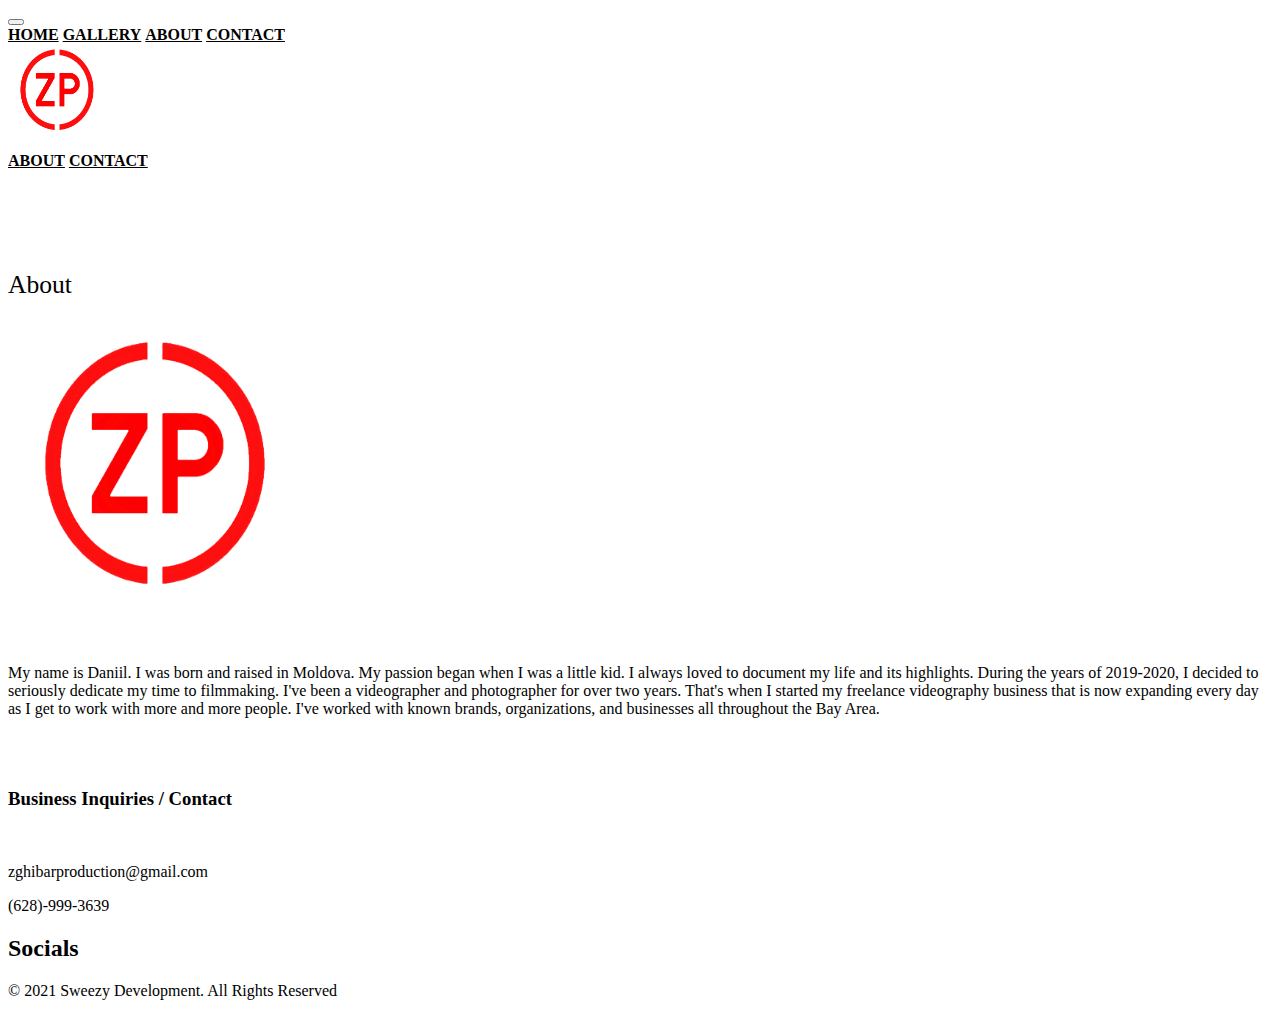
==== about.html @ 5d14843d "edit" ====
<!DOCTYPE html>
<html lang="en">
    <head>
        <meta charset="utf-8">
        <meta name="viewport" content="width=device-width, initial-scale=1">
        <!--favicon-->
        <link rel="shortcut icon" type="image/png" href="img/Logo.png">
        <!--Bootstrap CSS -->
        <link rel="stylesheet" href="https://use.fontawesome.com/releases/v5.15.3/css/all.css" integrity="sha384-SZXxX4whJ79/gErwcOYf+zWLeJdY/qpuqC4cAa9rOGUstPomtqpuNWT9wdPEn2fk" crossorigin="anonymous">
        <link href="https://cdn.jsdelivr.net/npm/bootstrap@5.0.1/dist/css/bootstrap.min.css" rel="stylesheet" integrity="sha384-+0n0xVW2eSR5OomGNYDnhzAbDsOXxcvSN1TPprVMTNDbiYZCxYbOOl7+AMvyTG2x" crossorigin="anonymous">
        <link rel="stylesheet" href="styles.css"/>
        <title>ZGHIBAR PRODUCTION</title>
    </head>
    <body>
        <nav id="mainNavbar" class="navbar navbar-expand-lg navbar-light py-0 mt-0 fixed-top">
            <button class="navbar-toggler navbar-toggler-right" type="button" data-bs-toggle="collapse" data-bs-target="#navbarNavAltMarkup" aria-controls="navbarNavAltMarkup" aria-expanded="false" aria-label="Toggle navigation">
                <span class="navbar-toggler-icon"></span>
            </button>
            <div class="collapse navbar-collapse justify-content-end mx-auto" id="navbarNavAltMarkup">
                <div class="navbar-nav test">
                    <a class="nav-link" href="index.html">HOME</a>
                    <a class="nav-link" href="gallery.html">GALLERY</a>
                    <a class="nav-link d-lg-none" href="about.html">ABOUT</a>
                    <a class="nav-link d-lg-none" href="contact.html">CONTACT</a>  
                    
                </div>
            </div>
            <a class="navbar-brand mx-auto px-5" href="index.html">
                <img class="img-fluid" src="img/Logo.png" width="100px" height="100px">
            </a>
            <div class="navbar-collapse collapse">
                <div class="nav navbar-nav ml-auto">
                    <a class="nav-link" href="about.html">ABOUT</a>
                    <a class="nav-link" href="contact.html">CONTACT</a>                    
                </div>
            </div>
        </nav>

        <div class="container-fluid mt-5">
            <div class="row">
                <div class="col-12">
                    <div class="text-center heading">
                        <p style="font-size: 1.6rem; font-weight: normal;">About</p>
                    </div>
                </div>
                <div class="col-12 text-center">
                    <img class="img-fluid" src="img/Logo.png" width="300px" height="300px">
                </div>
            </div>
            <div class="row">
                <div class="col-md-3 col-2"></div>
                <div class="col-8 text-center col-md-6">
                    <br>
                    <p>My name is Daniil. I was born and raised in Moldova. My passion began when I was a little kid. I always loved to document my life and its highlights. During the years of 2019-2020, I decided to seriously dedicate my time to filmmaking. I've been a videographer and photographer for over two years. That's when I started my freelance videography business that is now expanding every day as I get to work with more and more people. I've worked with known brands, organizations, and businesses all throughout the Bay Area.</p>
                    <br>
                    <br>
                    <h3>Business Inquiries / Contact</h3>
                    <br>
                    <p><i class="fas fa-envelope-open"></i> zghibarproduction@gmail.com</p>
                    <p><i class="fa fa-phone"></i> (628)-999-3639</p>
                </div>
                <div class="col-md-3 col-2"></div>
            </div>
        </div>

        <div class="container">
            <div class="row">
            </div>
        </div>
        <footer class="container-fluid text-center bg-secondary">
            <div class="row text-center">
                <div class="col-12">
                    <h2>Socials</h2> 
                    <a class="text-dark" href="https://www.instagram.com/zghibarproduction/?hl=en" target="blank"><i class="fab fa-instagram fa-2x"></i></a>
                    <a class="text-dark" href="https://www.tiktok.com/@zghibarproduction" target="blank"><i class="fab fa-tiktok fa-2x"></i></a> 
                    <a class="text-dark" href="https://www.youtube.com/channel/UCkbkueTZ_IdXiA-SVlp3xdw" target="blank"><i class="fab fa-youtube fa-2x"></i></a> 
                    <a class="text-dark" href="https://www.linkedin.com/in/daniil-zghibartev-b671791b6/" target="blank"><i class="fab fa-linkedin fa-2x"></i></a> 
                </div>
            </div>
            <div class="row">
                <div class="col-3"></div>
                <div class="col-6 mt-5">
                    <p>© 2021 Sweezy Development. All Rights Reserved</p>
                </div>
                <div class="col-3"></div>
            </div>
        </footer>
    <script src="https://code.jquery.com/jquery-3.3.1.slim.min.js" integrity="sha384-q8i/X+965DzO0rT7abK41JStQIAqVgRVzpbzo5smXKp4YfRvH+8abtTE1Pi6jizo" crossorigin="anonymous"></script>
    <script src="https://cdn.jsdelivr.net/npm/@popperjs/core@2.9.2/dist/umd/popper.min.js" integrity="sha384-IQsoLXl5PILFhosVNubq5LC7Qb9DXgDA9i+tQ8Zj3iwWAwPtgFTxbJ8NT4GN1R8p" crossorigin="anonymous"></script>
    <script src="https://cdn.jsdelivr.net/npm/bootstrap@5.0.2/dist/js/bootstrap.min.js" integrity="sha384-cVKIPhGWiC2Al4u+LWgxfKTRIcfu0JTxR+EQDz/bgldoEyl4H0zUF0QKbrJ0EcQF" crossorigin="anonymous"></script>
    <script>
        $(function () {
            $(document).scroll(function () {
                var $nav = $("#mainNavbar");
                $nav.toggleClass("scrolled", $(this).scrollTop() > $nav.height());
            });
        });
    </script>
    <script src="script.js"></script> 
    </body>
</html>
---- styles.css ----
#mainNavbar {
    font-size: 1rem;
    font-weight: 400;
    background-color: transparent
}

#mainNavbar .navbar-brand {
    color: #ea1c2c;
    font-size: 2rem;
}
#mainNavbar .nav-link {
    color: black;
    font-weight: 600;
}

#mainNavbar .nav-link:hover {
    color: #ea1c2c;
}

#mainNavbar.scrolled {
    background: #ffffff;
    transition: background 500ms;
}
/* test {
    color: black;
}
#mainNavBar test.scrolled {
    color: white;
} */

.spacer1 {
    height: 976px;
    display: flex;
    justify-content: center;
    align-items: center;
    /* background-color: rgba(0, 0, 0, 0.65); */
}
.parallax {
    /* The image used */
    background-image: url(img/1600x976.jpg);
    /* Full height */
    height: 100%;
    /* Create the parallax scrolling effect */
    background-attachment: fixed;
    background-position: center center;
    background-repeat: no-repeat;
    background-size: cover;
    background-color: #464646;
}
.rawbutton {
    border-radius: 40px;
    border-width: 4px;
    padding: 14px 60px;
    border-color: white;
    color: white;
    background-color: transparent;
}
.heading {
    margin-top: 100px;
}
@media (max-width: 576px) {
    .parallax {
        background-image: url(img/768x468.jpg);
    }
    .spacer1 {
        height: 351px;
    }
}

@media (max-width: 767px) {
    .parallax {
        background-image: url(img/768x468.jpg);
    }
    .spacer1 {
        height: 468px;
    }
}
@media (max-width: 992px) {
    .parallax {
        background-image: url(img/992x604.jpg);
    }
    .spacer1 {
        height: 604px;
    }
}
@media (max-width: 1599px) {
    .parallax {
        background-image: url(img/IMG_1322.JPG);
    }
    .spacer1 {
        height: 976px;
    }
}
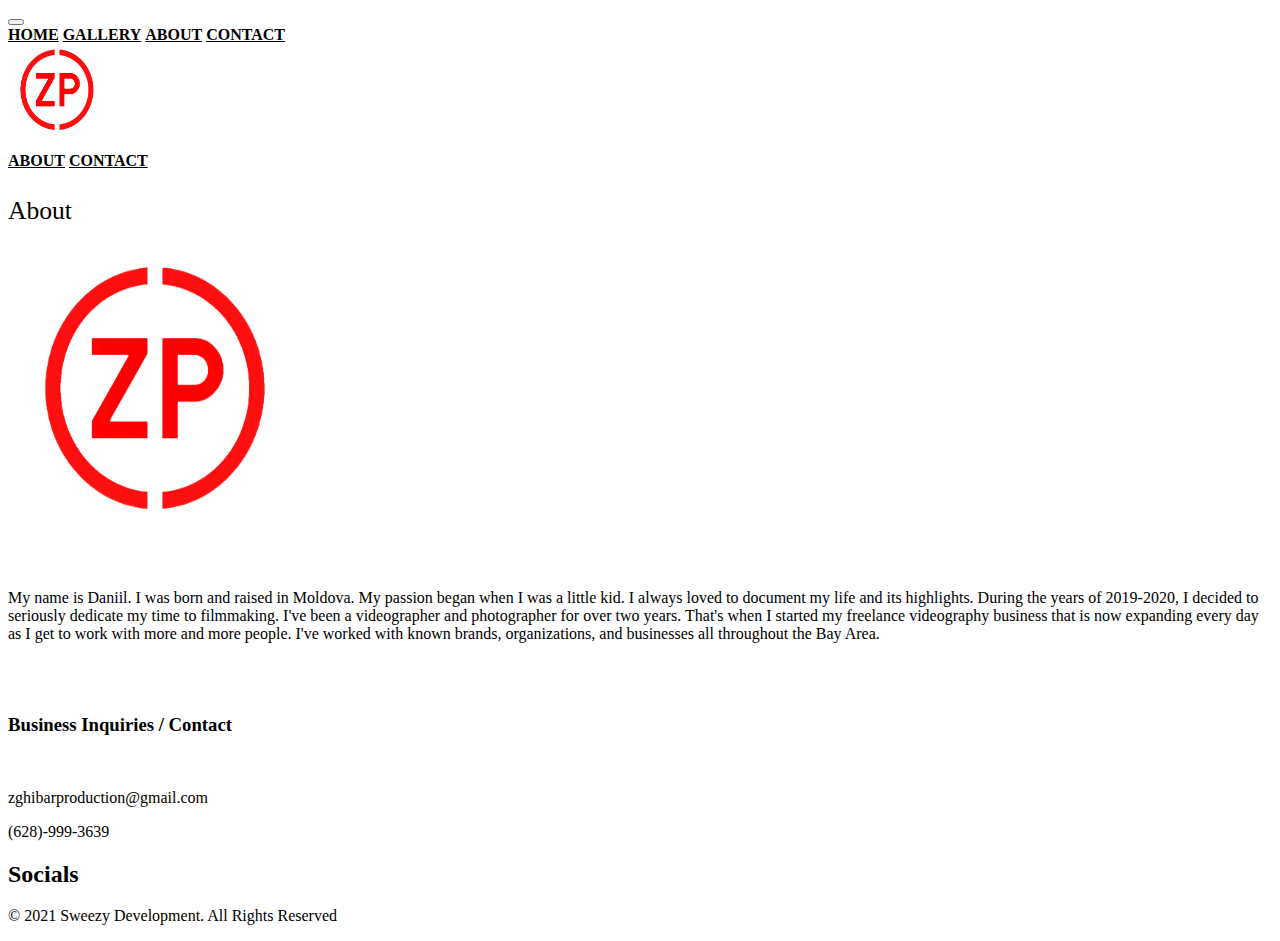
==== commit 9a5e1003: "test push" ====
--- a/about.html
+++ b/about.html
@@ -35,10 +35,9 @@
                 </div>
             </div>
         </nav>
-
         <div class="container-fluid mt-5">
             <div class="row">
-                <div class="col-12">
+                <div class="col-12 mt-5">
                     <div class="text-center heading">
                         <p style="font-size: 1.6rem; font-weight: normal;">About</p>
                     </div>
@@ -92,7 +91,7 @@
         $(function () {
             $(document).scroll(function () {
                 var $nav = $("#mainNavbar");
-                $nav.toggleClass("scrolled", $(this).scrollTop() > $nav.height());
+                $nav.toggleClass("scrolled", $(this).scrollTop() > $nav.height()-50);
             });
         });
     </script>
--- a/styles.css
+++ b/styles.css
@@ -1,3 +1,4 @@
+
 #mainNavbar {
     font-size: 1rem;
     font-weight: 400;
@@ -39,13 +40,20 @@
     /* The image used */
     background-image: url(img/1600x976.jpg);
     /* Full height */
-    height: 100%;
+    /* width: 100%;
+    height: 100vh; */
     /* Create the parallax scrolling effect */
-    background-attachment: fixed;
+    /* background-attachment: fixed;
     background-position: center center;
     background-repeat: no-repeat;
     background-size: cover;
     background-color: #464646;
+     */
+     background-attachment: fixed;
+    background-repeat:no-repeat;
+    background-size:contain;
+    background-size: ;
+    background-position:center center;
 }
 .rawbutton {
     border-radius: 40px;
@@ -55,39 +63,33 @@
     color: white;
     background-color: transparent;
 }
-.heading {
+/* .heading {
     margin-top: 100px;
+} */
+@media (max-width: 576px) {
+
+    .spacer1 {
+        height: 400px;
+    }
 }
+
 @media (max-width: 576px) {
-    .parallax {
-        background-image: url(img/768x468.jpg);
-    }
+
     .spacer1 {
-        height: 351px;
+        height: 500px;
     }
 }
 
 @media (max-width: 767px) {
-    .parallax {
-        background-image: url(img/768x468.jpg);
-    }
+
     .spacer1 {
-        height: 468px;
+        height: 670px;
     }
 }
-@media (max-width: 992px) {
-    .parallax {
-        background-image: url(img/992x604.jpg);
-    }
+
+@media (max-width: 960px) {
+
     .spacer1 {
-        height: 604px;
+        height: 900px;
     }
 }
-@media (max-width: 1599px) {
-    .parallax {
-        background-image: url(img/IMG_1322.JPG);
-    }
-    .spacer1 {
-        height: 976px;
-    }
-}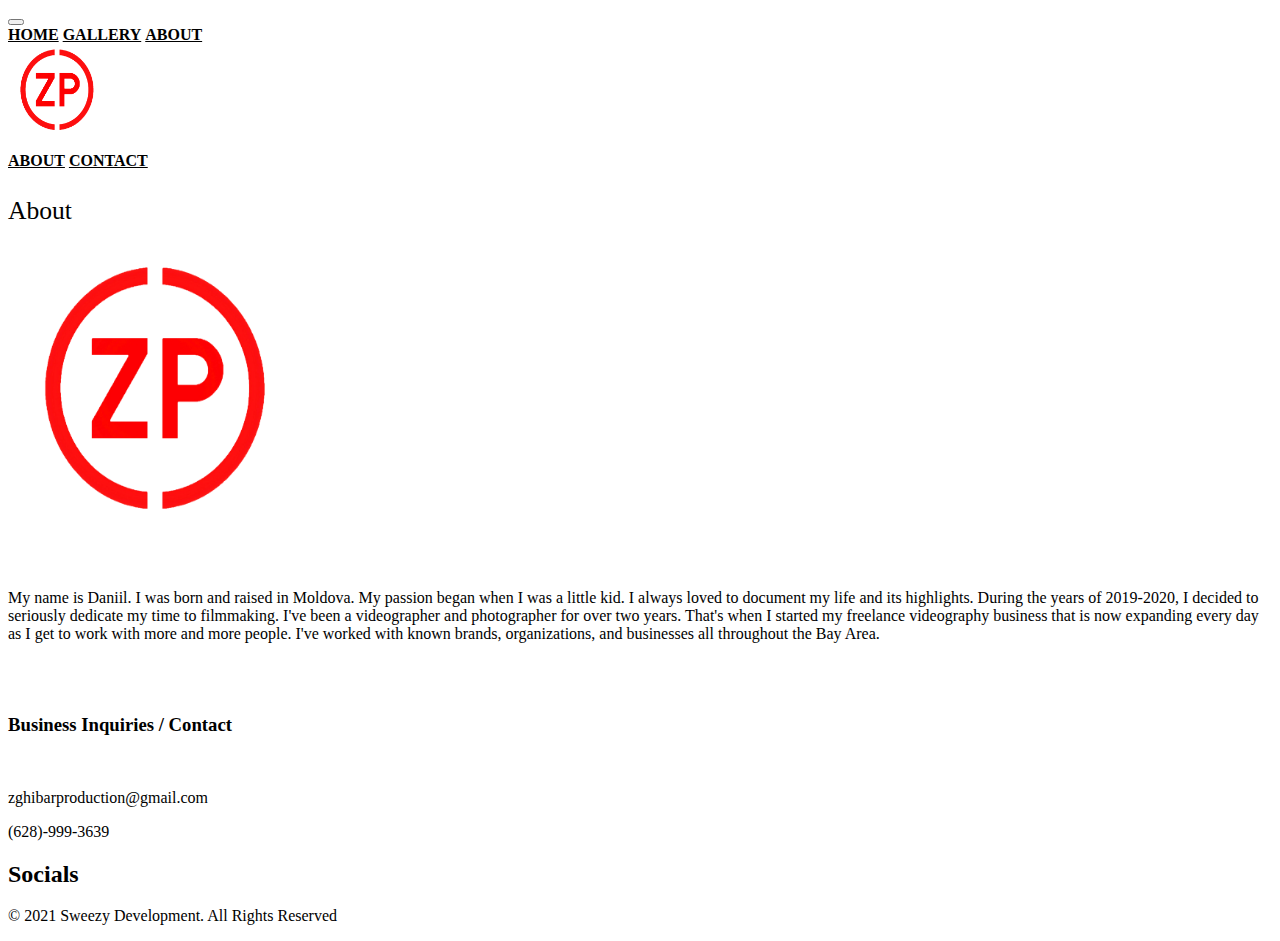
==== commit 145833f0: "parallax disabled" ====
--- a/about.html
+++ b/about.html
@@ -21,7 +21,7 @@
                     <a class="nav-link" href="index.html">HOME</a>
                     <a class="nav-link" href="gallery.html">GALLERY</a>
                     <a class="nav-link d-lg-none" href="about.html">ABOUT</a>
-                    <a class="nav-link d-lg-none" href="contact.html">CONTACT</a>  
+                    <!-- <a class="nav-link d-lg-none" href="contact.html">CONTACT</a>   -->
                     
                 </div>
             </div>
--- a/styles.css
+++ b/styles.css
@@ -49,7 +49,7 @@
     background-size: cover;
     background-color: #464646;
      */
-     background-attachment: fixed;
+    background-attachment: fixed;
     background-repeat:no-repeat;
     background-size:contain;
     background-size: ;
@@ -66,29 +66,23 @@
 /* .heading {
     margin-top: 100px;
 } */
-@media (max-width: 576px) {
-
-    .spacer1 {
-        height: 400px;
-    }
-}
 
 @media (max-width: 576px) {
-
     .spacer1 {
         height: 500px;
+    }
+    .parallax {
+        background-attachment: fixed;
     }
 }
 
 @media (max-width: 767px) {
-
     .spacer1 {
         height: 670px;
     }
 }
 
 @media (max-width: 960px) {
-
     .spacer1 {
         height: 900px;
     }
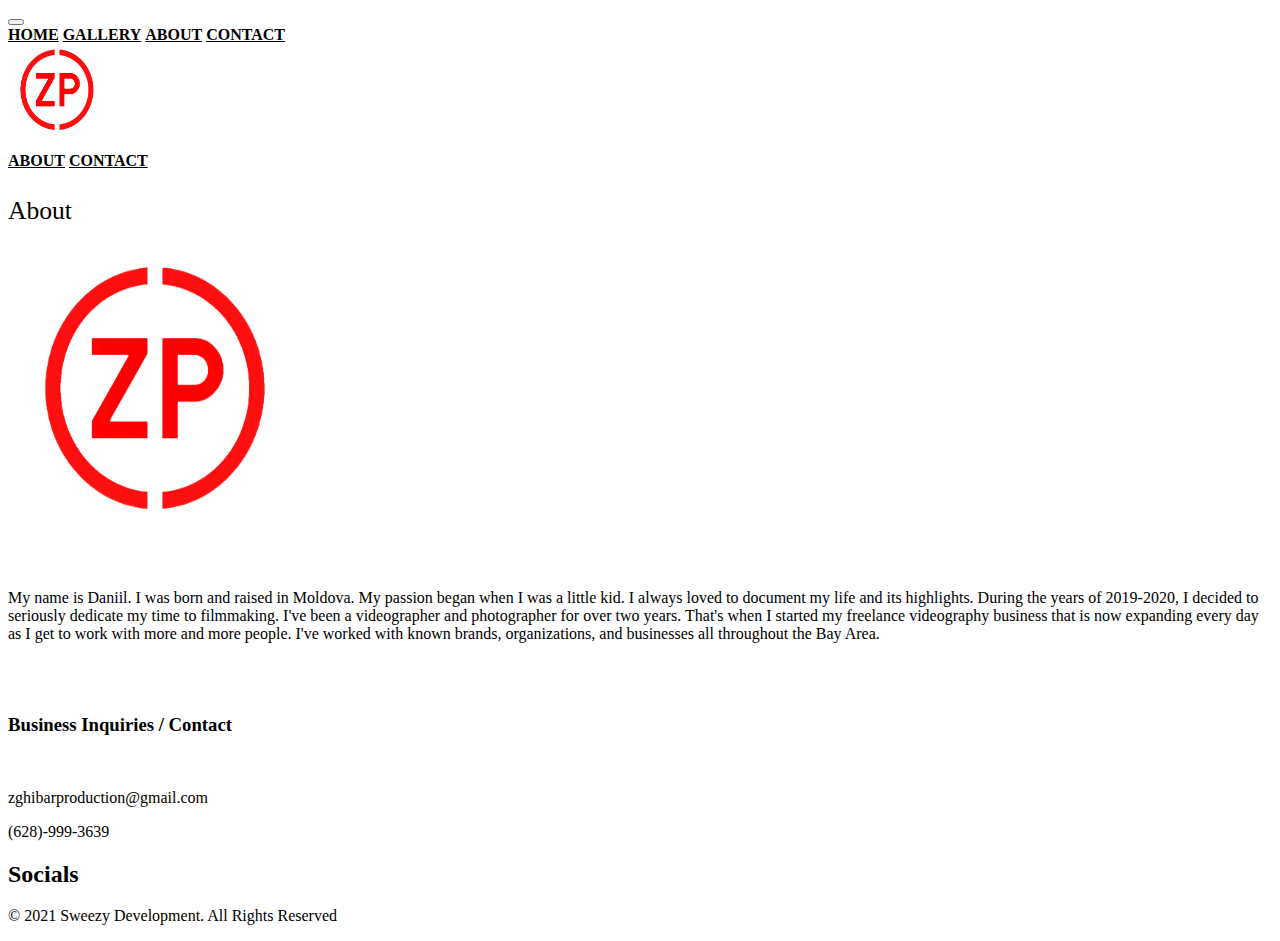
==== commit fb9ec5c6: "fixed navbar" ====
--- a/about.html
+++ b/about.html
@@ -2,7 +2,7 @@
 <html lang="en">
     <head>
         <meta charset="utf-8">
-        <meta name="viewport" content="width=device-width, initial-scale=1">
+        <meta name="viewport" content="width=device-width, initial-scale=1.0">
         <!--favicon-->
         <link rel="shortcut icon" type="image/png" href="img/Logo.png">
         <!--Bootstrap CSS -->
@@ -13,7 +13,7 @@
     </head>
     <body>
         <nav id="mainNavbar" class="navbar navbar-expand-lg navbar-light py-0 mt-0 fixed-top">
-            <button class="navbar-toggler navbar-toggler-right" type="button" data-bs-toggle="collapse" data-bs-target="#navbarNavAltMarkup" aria-controls="navbarNavAltMarkup" aria-expanded="false" aria-label="Toggle navigation">
+            <button class="navbar-toggler" type="button" data-bs-toggle="collapse" data-bs-target="#navbarNavAltMarkup" aria-controls="navbarNavAltMarkup" aria-expanded="false" aria-label="Toggle navigation">
                 <span class="navbar-toggler-icon"></span>
             </button>
             <div class="collapse navbar-collapse justify-content-end mx-auto" id="navbarNavAltMarkup">
@@ -21,7 +21,7 @@
                     <a class="nav-link" href="index.html">HOME</a>
                     <a class="nav-link" href="gallery.html">GALLERY</a>
                     <a class="nav-link d-lg-none" href="about.html">ABOUT</a>
-                    <!-- <a class="nav-link d-lg-none" href="contact.html">CONTACT</a>   -->
+                    <a class="nav-link d-lg-none" href="contact.html">CONTACT</a>  
                     
                 </div>
             </div>
@@ -34,8 +34,11 @@
                     <a class="nav-link" href="contact.html">CONTACT</a>                    
                 </div>
             </div>
+            <div class="d-lg-none navbar-toggler" style="border:none;">
+                <span class="navbar-toggler-icon" style="visibility: hidden;"></span>
+            </div>
         </nav>
-        <div class="container-fluid mt-5">
+        <div class="container-fluid mt-5 mx-0 --px-0">
             <div class="row">
                 <div class="col-12 mt-5">
                     <div class="text-center heading">
--- a/styles.css
+++ b/styles.css
@@ -52,7 +52,7 @@
     background-attachment: fixed;
     background-repeat:no-repeat;
     background-size:contain;
-    background-size: ;
+    /* background-size: ; */
     background-position:center center;
 }
 .rawbutton {
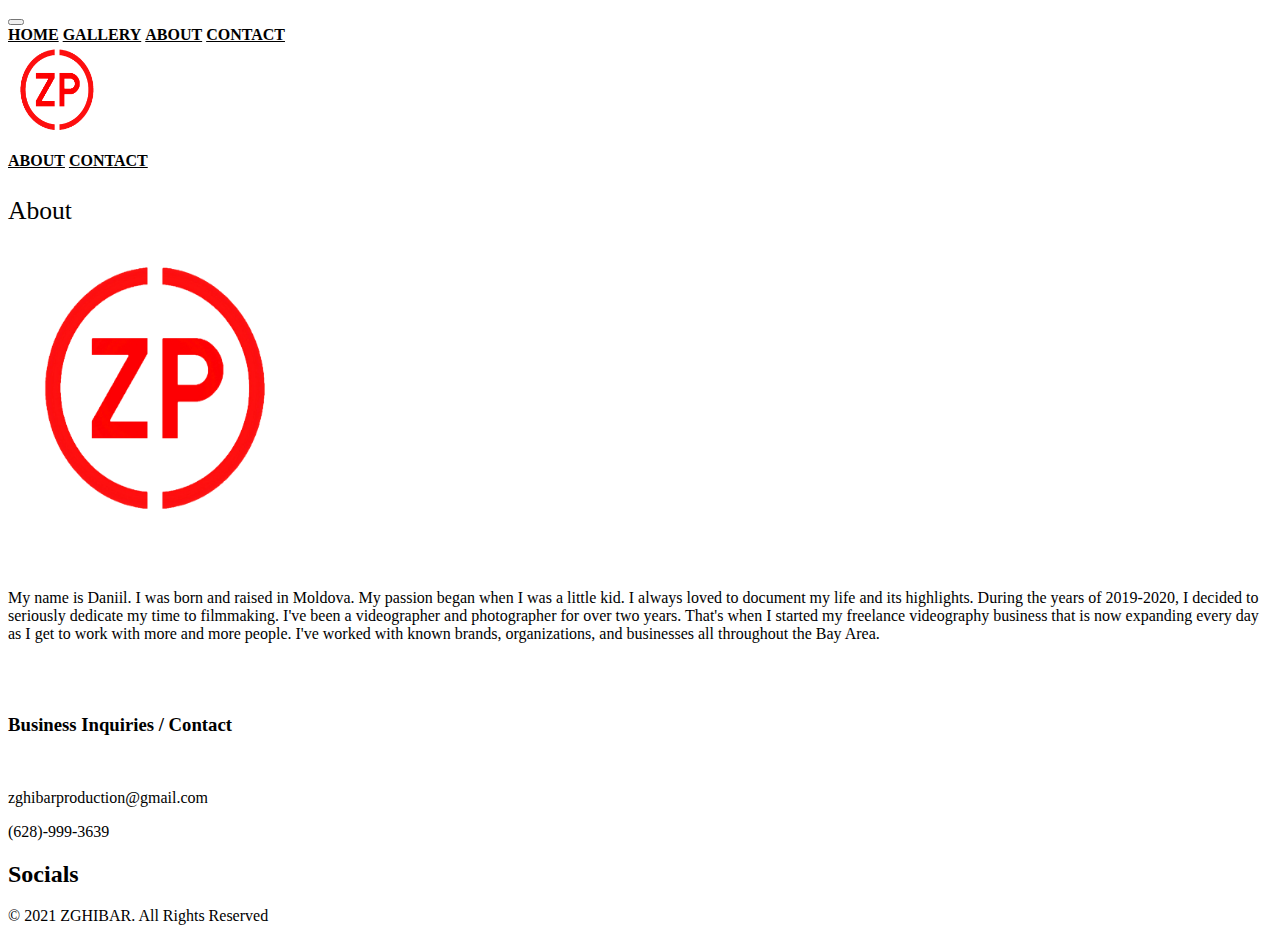
==== commit 158df808: "updated footer" ====
--- a/about.html
+++ b/about.html
@@ -77,12 +77,14 @@
                     <a class="text-dark" href="https://www.tiktok.com/@zghibarproduction" target="blank"><i class="fab fa-tiktok fa-2x"></i></a> 
                     <a class="text-dark" href="https://www.youtube.com/channel/UCkbkueTZ_IdXiA-SVlp3xdw" target="blank"><i class="fab fa-youtube fa-2x"></i></a> 
                     <a class="text-dark" href="https://www.linkedin.com/in/daniil-zghibartev-b671791b6/" target="blank"><i class="fab fa-linkedin fa-2x"></i></a> 
+                    <a class="text-dark" href="mailto: zghibarproduction@gmail.com"><i class="far fa-envelope fa-2x"></i></a>
+                    <a class="text-dark" href="(628)-999-3639"><i class="fas fa-phone-square fa-2x"></i></a>
                 </div>
             </div>
             <div class="row">
                 <div class="col-3"></div>
                 <div class="col-6 mt-5">
-                    <p>© 2021 Sweezy Development. All Rights Reserved</p>
+                    <p>© 2021 ZGHIBAR. All Rights Reserved</p>
                 </div>
                 <div class="col-3"></div>
             </div>
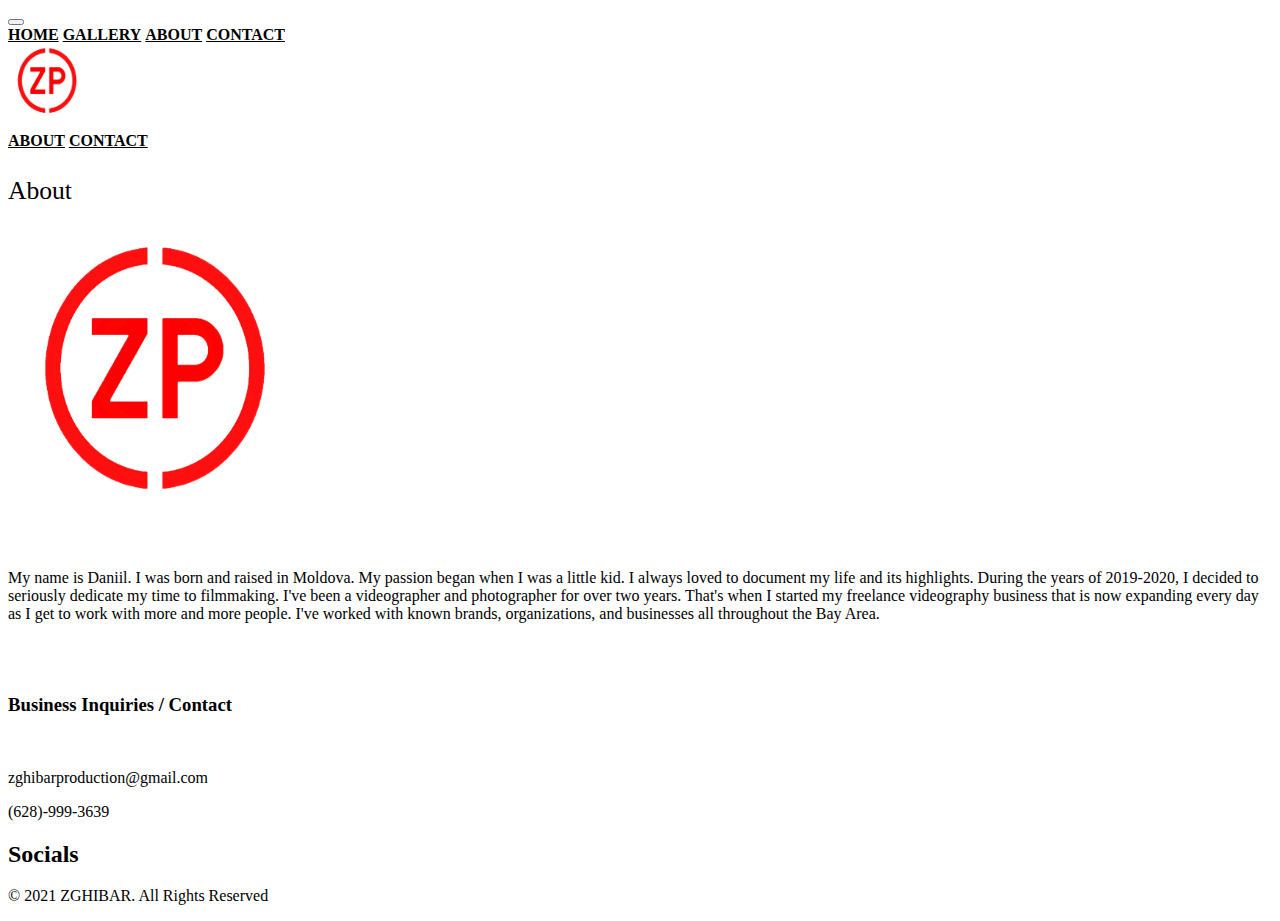
==== commit 871251dd: "clean up navbar" ====
--- a/about.html
+++ b/about.html
@@ -16,7 +16,7 @@
             <button class="navbar-toggler" type="button" data-bs-toggle="collapse" data-bs-target="#navbarNavAltMarkup" aria-controls="navbarNavAltMarkup" aria-expanded="false" aria-label="Toggle navigation">
                 <span class="navbar-toggler-icon"></span>
             </button>
-            <div class="collapse navbar-collapse justify-content-end mx-auto" id="navbarNavAltMarkup">
+            <div class="collapse navbar-collapse justify-content-end" id="navbarNavAltMarkup">
                 <div class="navbar-nav test">
                     <a class="nav-link" href="index.html">HOME</a>
                     <a class="nav-link" href="gallery.html">GALLERY</a>
@@ -26,7 +26,7 @@
                 </div>
             </div>
             <a class="navbar-brand mx-auto px-5" href="index.html">
-                <img class="img-fluid" src="img/Logo.png" width="100px" height="100px">
+                <img class="img-fluid" src="img/Logo.png" width="80px" height="80px">
             </a>
             <div class="navbar-collapse collapse">
                 <div class="nav navbar-nav ml-auto">
